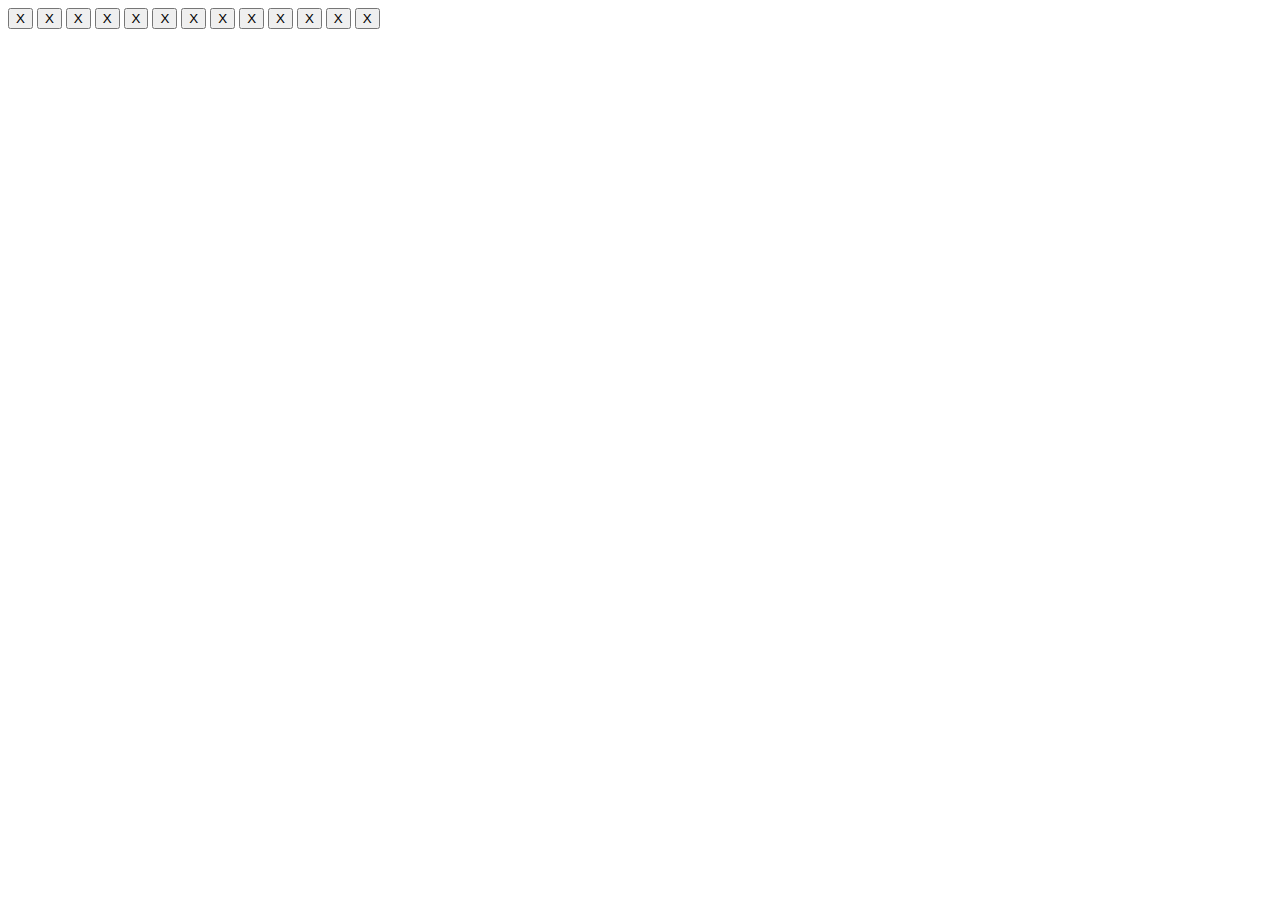
==== roulette.html @ b01d614a "Add roulette mode" ====
<html>
    <head>
        <title>Shepard scale</title>
        <script src="main.js"></script>
        <script type="text/javascript">
            var shift = Math.floor(Math.random() * 12);
        </script>
    </head>
    <body>
        <div>
            <button type="button" onmousedown="play(shift + 0);" onmouseup="stop();" onmouseleave="stop();">X</button>
            <button type="button" onmousedown="play(shift + 1);" onmouseup="stop();" onmouseleave="stop();">X</button>
            <button type="button" onmousedown="play(shift + 2);" onmouseup="stop();" onmouseleave="stop();">X</button>
            <button type="button" onmousedown="play(shift + 3);" onmouseup="stop();" onmouseleave="stop();">X</button>
            <button type="button" onmousedown="play(shift + 4);" onmouseup="stop();" onmouseleave="stop();">X</button>
            <button type="button" onmousedown="play(shift + 5);" onmouseup="stop();" onmouseleave="stop();">X</button>
            <button type="button" onmousedown="play(shift + 6);" onmouseup="stop();" onmouseleave="stop();">X</button>
            <button type="button" onmousedown="play(shift + 7);" onmouseup="stop();" onmouseleave="stop();">X</button>
            <button type="button" onmousedown="play(shift + 8);" onmouseup="stop();" onmouseleave="stop();">X</button>
            <button type="button" onmousedown="play(shift + 9);" onmouseup="stop();" onmouseleave="stop();">X</button>
            <button type="button" onmousedown="play(shift + 10);" onmouseup="stop();" onmouseleave="stop();">X</button>
            <button type="button" onmousedown="play(shift + 11);" onmouseup="stop();" onmouseleave="stop();">X</button>
            <button type="button" onmousedown="play(shift + 12);" onmouseup="stop();" onmouseleave="stop();">X</button>
        </div>
    </body>
</html>
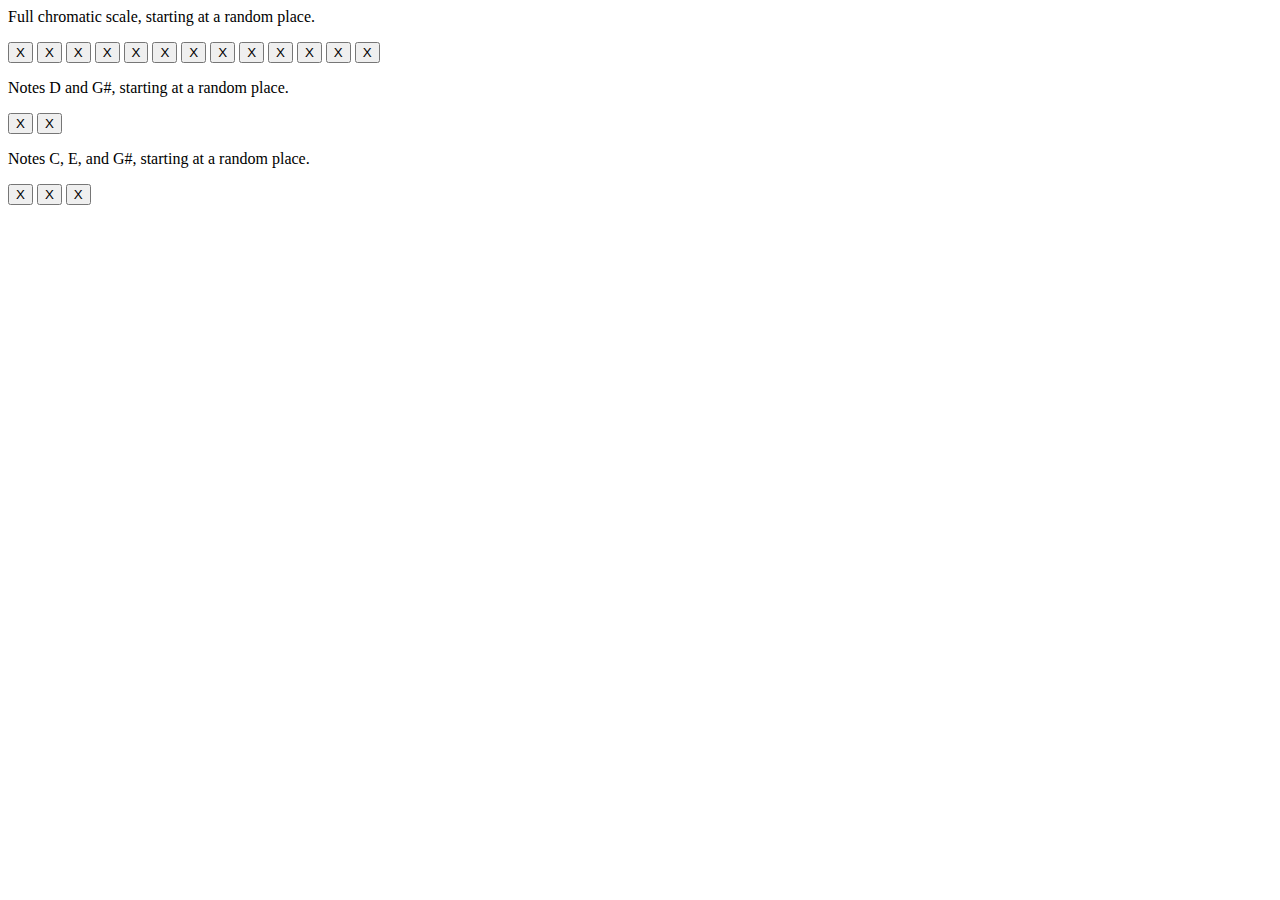
==== commit 019ad83d: "Add 2-note and 3-note roulettes" ====
--- a/roulette.html
+++ b/roulette.html
@@ -3,24 +3,42 @@
         <title>Shepard scale</title>
         <script src="main.js"></script>
         <script type="text/javascript">
-            var shift = Math.floor(Math.random() * 12);
+            var shift12 = Math.floor(Math.random() * 12);
+            var shift2 = Math.floor(Math.random() * 2);
+            var shift3 = Math.floor(Math.random() * 3);
         </script>
     </head>
     <body>
+        <p>Full chromatic scale, starting at a random place.</p>
         <div>
-            <button type="button" onmousedown="play(shift + 0);" onmouseup="stop();" onmouseleave="stop();">X</button>
-            <button type="button" onmousedown="play(shift + 1);" onmouseup="stop();" onmouseleave="stop();">X</button>
-            <button type="button" onmousedown="play(shift + 2);" onmouseup="stop();" onmouseleave="stop();">X</button>
-            <button type="button" onmousedown="play(shift + 3);" onmouseup="stop();" onmouseleave="stop();">X</button>
-            <button type="button" onmousedown="play(shift + 4);" onmouseup="stop();" onmouseleave="stop();">X</button>
-            <button type="button" onmousedown="play(shift + 5);" onmouseup="stop();" onmouseleave="stop();">X</button>
-            <button type="button" onmousedown="play(shift + 6);" onmouseup="stop();" onmouseleave="stop();">X</button>
-            <button type="button" onmousedown="play(shift + 7);" onmouseup="stop();" onmouseleave="stop();">X</button>
-            <button type="button" onmousedown="play(shift + 8);" onmouseup="stop();" onmouseleave="stop();">X</button>
-            <button type="button" onmousedown="play(shift + 9);" onmouseup="stop();" onmouseleave="stop();">X</button>
-            <button type="button" onmousedown="play(shift + 10);" onmouseup="stop();" onmouseleave="stop();">X</button>
-            <button type="button" onmousedown="play(shift + 11);" onmouseup="stop();" onmouseleave="stop();">X</button>
-            <button type="button" onmousedown="play(shift + 12);" onmouseup="stop();" onmouseleave="stop();">X</button>
+            <button type="button" onmousedown="play(shift12 + 0);" onmouseup="stop();" onmouseleave="stop();">X</button>
+            <button type="button" onmousedown="play(shift12 + 1);" onmouseup="stop();" onmouseleave="stop();">X</button>
+            <button type="button" onmousedown="play(shift12 + 2);" onmouseup="stop();" onmouseleave="stop();">X</button>
+            <button type="button" onmousedown="play(shift12 + 3);" onmouseup="stop();" onmouseleave="stop();">X</button>
+            <button type="button" onmousedown="play(shift12 + 4);" onmouseup="stop();" onmouseleave="stop();">X</button>
+            <button type="button" onmousedown="play(shift12 + 5);" onmouseup="stop();" onmouseleave="stop();">X</button>
+            <button type="button" onmousedown="play(shift12 + 6);" onmouseup="stop();" onmouseleave="stop();">X</button>
+            <button type="button" onmousedown="play(shift12 + 7);" onmouseup="stop();" onmouseleave="stop();">X</button>
+            <button type="button" onmousedown="play(shift12 + 8);" onmouseup="stop();" onmouseleave="stop();">X</button>
+            <button type="button" onmousedown="play(shift12 + 9);" onmouseup="stop();" onmouseleave="stop();">X</button>
+            <button type="button" onmousedown="play(shift12 + 10);" onmouseup="stop();" onmouseleave="stop();">X</button>
+            <button type="button" onmousedown="play(shift12 + 11);" onmouseup="stop();" onmouseleave="stop();">X</button>
+            <button type="button" onmousedown="play(shift12 + 12);" onmouseup="stop();" onmouseleave="stop();">X</button>
+        </div>
+
+        <p>Notes D and G#, starting at a random place.</p>
+        <!-- D is 5, G# is 11 -->
+        <div>
+            <button type="button" onmousedown="play(6 * (shift2 + 0) + 5);" onmouseup="stop();" onmouseleave="stop();">X</button>
+            <button type="button" onmousedown="play(6 * (shift2 + 1) + 5);" onmouseup="stop();" onmouseleave="stop();">X</button>
+        </div>
+
+        <p>Notes C, E, and G#, starting at a random place.</p>
+        <!-- C is 3, E is 7, G# is 11 -->
+        <div>
+            <button type="button" onmousedown="play(4 * (shift3 + 0) + 3);" onmouseup="stop();" onmouseleave="stop();">X</button>
+            <button type="button" onmousedown="play(4 * (shift3 + 1) + 3);" onmouseup="stop();" onmouseleave="stop();">X</button>
+            <button type="button" onmousedown="play(4 * (shift3 + 2) + 3);" onmouseup="stop();" onmouseleave="stop();">X</button>
         </div>
     </body>
 </html>
